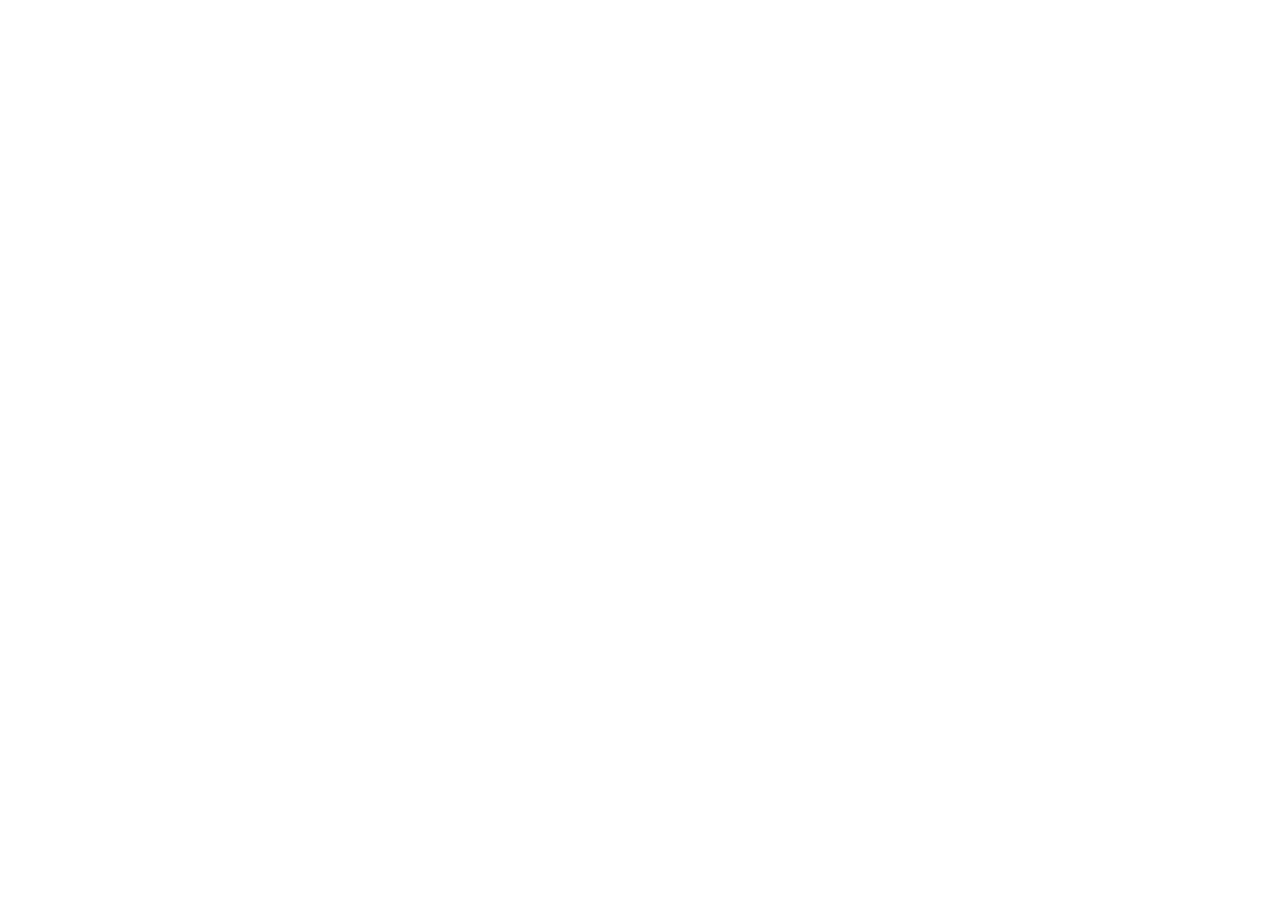
==== app/src/main/resources/templates/admin/adminDashboard.html @ 4fb90c6b "Initial commit" ====
<!-- adminDashboard.html -->

<!-- 
Step-by-Step Explanation of `adminDashboard.html`
This file creates the Admin Dashboard interface for managing doctor-related data 
with search, filter, and modal functionality.


1. Declare the Document Type

   * Use `<!DOCTYPE html>` to ensure HTML5 standards for consistent rendering across browsers.

2. Begin the HTML Document with Thymeleaf Namespace

   * Add the `<html>` tag with `xmlns:th="http://www.thymeleaf.org"` to allow Thymeleaf-specific attributes in Spring-based apps.

3. Head Section – Metadata and Resources

   * Open the `<head>` section for meta info and links to assets and scripts.

4. Set Character Encoding

   * Use UTF-8 to support all characters and prevent encoding issues.

5. Set the Favicon

   * Add a favicon for browser tabs using Thymeleaf pathing: 
     `<link rel="icon" type="image/png" th:href="@{/assets/images/logo/logo.png}" />`.

6. Set the Page Title

   * Give the page a title, e.g., `"Admin Dashboard"`, which will show in the browser tab.

7. Link CSS Stylesheets

   * Include dashboard-specific styles and global site-wide styles:
     - `adminDashboard.css` for layout and design of this page.
     - `style.css` for shared UI components.

8. Link JavaScript Files (with `defer`)

   * Use Thymeleaf's `th:src` to include JS components and utilities:
     - `render.js` (rendering content)
     - `util.js` (utility functions)
     - `header.js` and `footer.js` (for dynamic header/footer)
   * Use `defer` so scripts execute after the HTML is fully parsed.

9. Close the Head and Begin the Body

    * Start the visible part of the webpage. `onload="renderContent()"` is used to call a function when the page is ready.

10. Create the Container

    * Add a `div` with class `container` for layout control.

11. Add a Wrapper Inside the Container

    * Wrap page elements with a `wrapper` div to maintain consistent spacing and organization.

12. Insert a Header Placeholder

    * Add `<div id="header"></div>` for injecting the header via JavaScript.

13. Define the Main Section

    * Use `<main class="main-content">` for the central dashboard area.

14. Add a Search Bar

    * Add an input field with `id="searchBar"` for admin to search content dynamically.

15. Add Filter Dropdowns

    * Use two `<select>` elements:
      - One for time (AM/PM).
      - One for filtering by medical specialty (Cardiologist, Dentist, etc.).

16. Add Content Display Area

    * Insert a `<div id="content"></div>` for dynamic injection of doctor cards or data.

17. Add a Footer Placeholder

    * Use `<div id="footer"></div>` for a JavaScript-rendered footer.

18. Add Modal Structure

    * Include a modal with:
      - A close button (`&times;`)
      - A content area (`#modal-body`) for displaying popup information or forms.

19. Include Page-Specific JavaScript Modules

    * Load JavaScript specific to the admin dashboard:
      - `adminDashboard.js` for dashboard logic.
      - `doctorCard.js` for rendering doctor information cards.
    * Use `type="module"` and `defer` for modern and non-blocking loading.

    HINT:
        `<script type="module" src="../../static/js/adminDashboard.js" defer></script>`
        `<script type="module" src="../../static/js/doctorDashboard.js" defer></script>`
        
        
20. Close the Body and HTML Tags

    * Finish the structure by properly closing all tags.

 -->
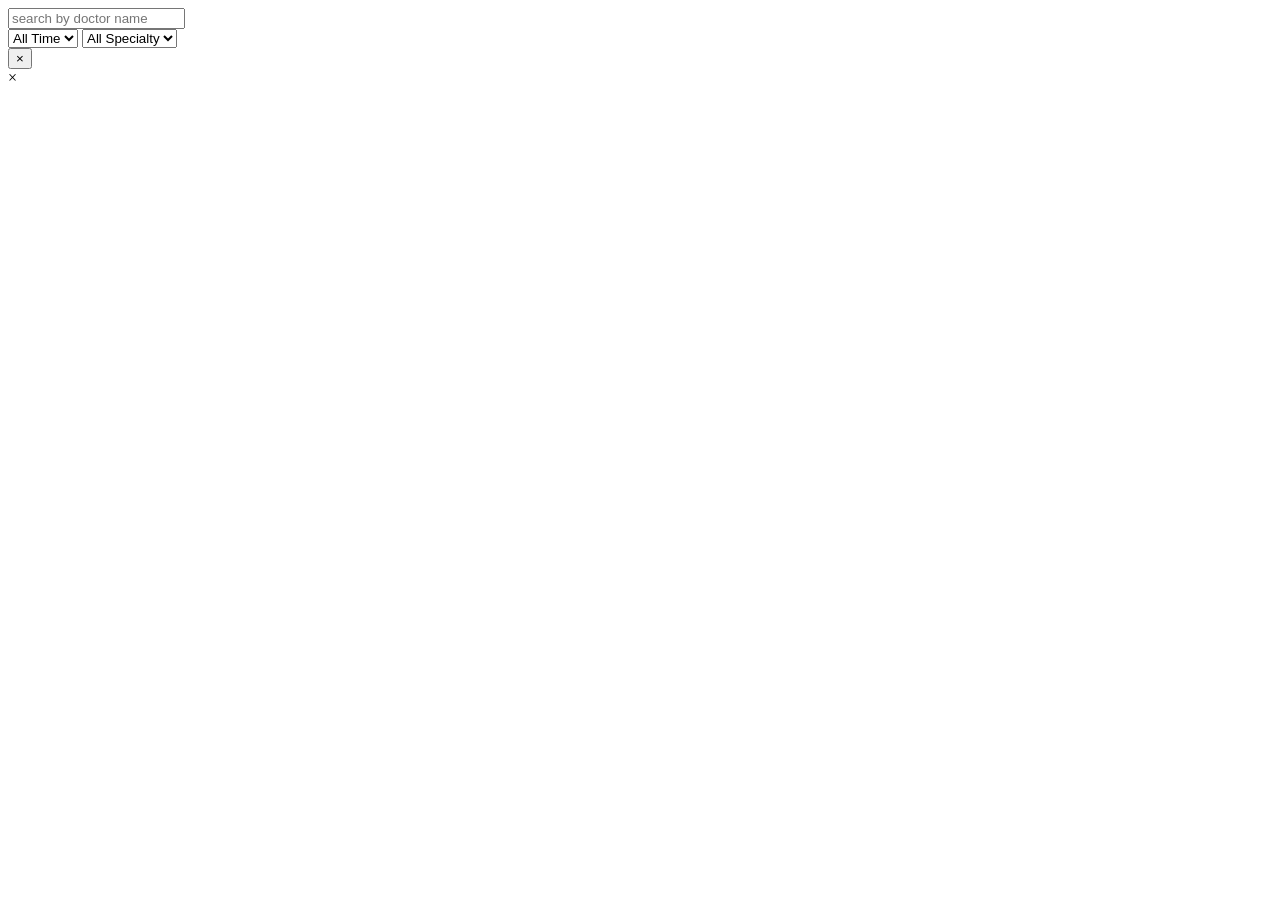
==== commit b38daa71: "Completed front end pages for Clinic Management System" ====
--- a/app/src/main/resources/templates/admin/adminDashboard.html
+++ b/app/src/main/resources/templates/admin/adminDashboard.html
@@ -1,5 +1,49 @@
 <!-- adminDashboard.html -->
-
+<html xmlns:th="http://www.thymeleaf.org">
+    <head>
+        <meta charset="UTF-8">
+        <title>Admin Dashboard</title>
+        <link rel="stylesheet" th:href="@{/assets/css/adminDashboard.css}">
+        <link rel="stylesheet" th:href="@{/assets/css/style.css}">
+        <script th:src="@{/js/render.js}" defer></script>
+        <script th:src="@{/js/util.js}" defer></script>
+        <script th:src="@{/js/header.js}" defer></script>
+        <script th:src="@{/js/footer.js}" defer></script>
+    </head>
+    <body>
+        <div class="container">
+            <div class="wrapper">
+                <div id="header"></div>
+                <main class="main-content">
+                    <div class="search-bar">
+                        <input type="text" id="searchBar" placeholder="search by doctor name" />
+                    </div>
+                    <div class="filter-dropdowns">
+                        <select id="time">
+                            <option value="">All Time</option>
+                        </select>
+                        <select id="specialty">
+                            <option value="">All Specialty</option>
+                        </select>
+                    </div>
+                    <div id="content"></div>
+                </main>
+                <div id="footer"></div>
+                <div class="modal">
+                    <div id="modal-body">
+                        <button id="close-btn">&times;</button>
+                    </div>
+                </div>
+            </div>
+        </div>
+        <div id="modal" class="modal">
+            <span id="closeModal" class="close">&times;</span>
+            <div id="modal-body"></div>
+        </div>
+        <script type="module" src="../js/services/adminDashboard.js" defer></script>
+        <script type="module" src="../js/components/doctorCard.js" defer></script>
+    </body>
+</html>
 <!-- 
 Step-by-Step Explanation of `adminDashboard.html`
 This file creates the Admin Dashboard interface for managing doctor-related data 
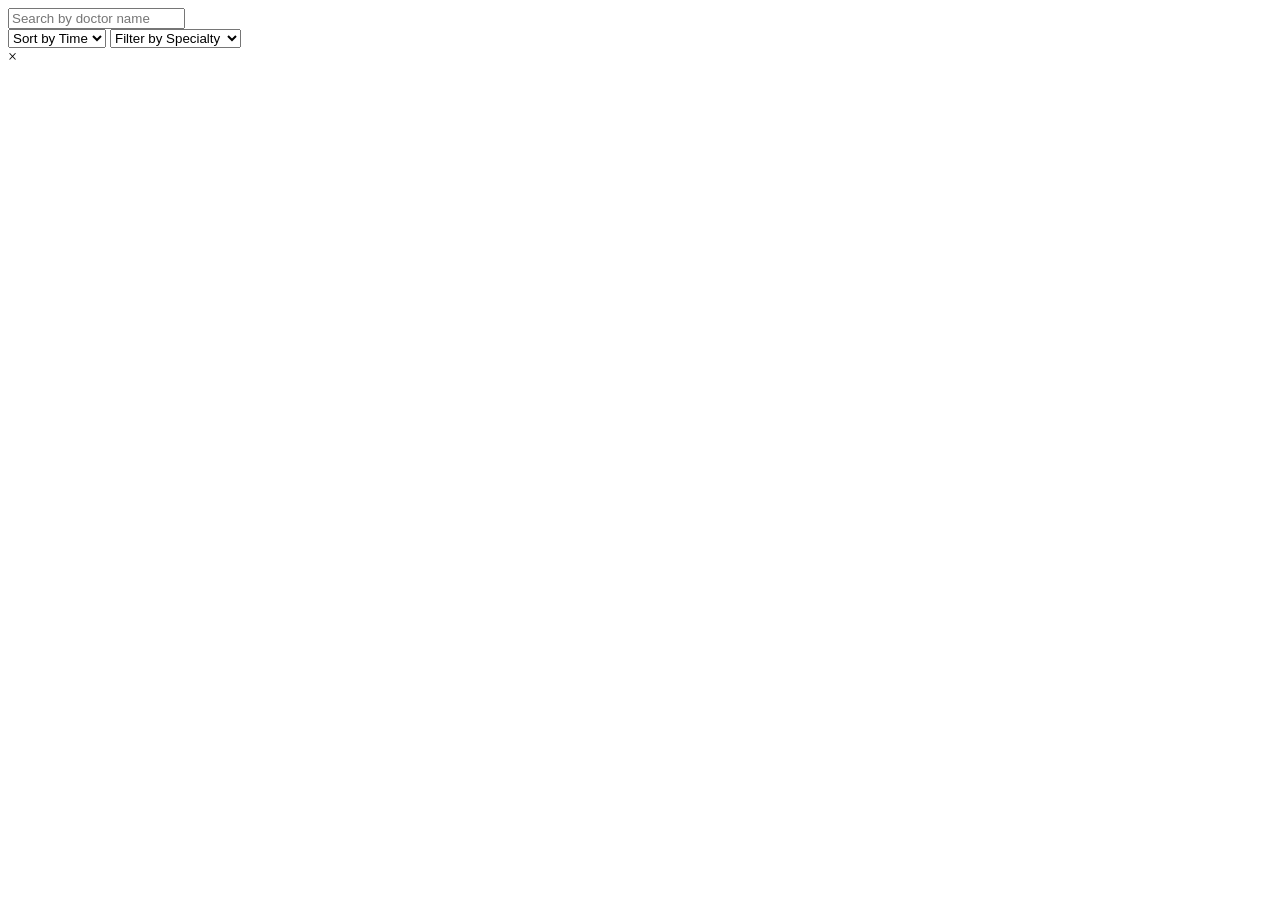
==== commit 5b977144: "Hotfix#3" ====
--- a/app/src/main/resources/templates/admin/adminDashboard.html
+++ b/app/src/main/resources/templates/admin/adminDashboard.html
@@ -1,153 +1,57 @@
 <!-- adminDashboard.html -->
-<html xmlns:th="http://www.thymeleaf.org">
+<!DOCTYPE html>
+<html lang="en" xmlns:th="http://www.thymeleaf.org">
     <head>
         <meta charset="UTF-8">
         <title>Admin Dashboard</title>
+        <link rel="icon" type="image/png" th:href="@{/assets/images/logo/logo.png}" />
         <link rel="stylesheet" th:href="@{/assets/css/adminDashboard.css}">
         <link rel="stylesheet" th:href="@{/assets/css/style.css}">
         <script th:src="@{/js/render.js}" defer></script>
         <script th:src="@{/js/util.js}" defer></script>
-        <script th:src="@{/js/header.js}" defer></script>
-        <script th:src="@{/js/footer.js}" defer></script>
+        <script th:src="@{/js/components/header.js}" defer></script>
+        <script th:src="@{/js/components/footer.js}" defer></script>
+        <script type="module" th:src="@{/js/components/modals.js}"></script>
     </head>
-    <body>
+    <body onload="renderContent()">
         <div class="container">
             <div class="wrapper">
                 <div id="header"></div>
                 <main class="main-content">
-                    <div class="search-bar">
-                        <input type="text" id="searchBar" placeholder="search by doctor name" />
-                    </div>
-                    <div class="filter-dropdowns">
-                        <select id="time">
-                            <option value="">All Time</option>
+                    <input type="text" id="searchBar" class="searchBar" placeholder="Search by doctor name" />
+                    <div class="filter-wrapper">
+                        <select class="filter-select" id="filterTime">
+                            <option value="">Sort by Time</option>
+                            <option value="AM">AM</option>
+                            <option value="PM">PM</option>
                         </select>
-                        <select id="specialty">
-                            <option value="">All Specialty</option>
+                        <select class="filter-select" id="filterSpecialty">
+                            <option value="">Filter by Specialty</option>
+                            <option value="Cardiologist">Cardiologist</option>
+                            <option value="Dermatologist">Dermatologist</option>
+                            <option value="Neurologist">Neurologist</option>
+                            <option value="Pediatrician">Pediatrician</option>
+                            <option value="Orthopedic">Orthopedic</option>
+                            <option value="Gynecologist">Gynecologist</option>
+                            <option value="Psychiatrist">Psychiatrist</option>
+                            <option value="Dentist">Dentist</option>
+                            <option value="Ophthalmologist">Ophthalmologist</option>
+                            <option value="Ent">ENT Specialist</option>
+                            <option value="Urologist">Urologist</option>
+                            <option value="Oncologist">Oncologist</option>
+                            <option value="Gastroenterologist">Gastroenterologist</option>
+                            <option value="General">General Physician</option>
                         </select>
                     </div>
                     <div id="content"></div>
                 </main>
                 <div id="footer"></div>
-                <div class="modal">
-                    <div id="modal-body">
-                        <button id="close-btn">&times;</button>
-                    </div>
-                </div>
             </div>
         </div>
         <div id="modal" class="modal">
             <span id="closeModal" class="close">&times;</span>
             <div id="modal-body"></div>
         </div>
-        <script type="module" src="../js/services/adminDashboard.js" defer></script>
-        <script type="module" src="../js/components/doctorCard.js" defer></script>
+        <script type="module" th:src="@{/js/adminDashboard.js}" defer></script>
     </body>
 </html>
-<!-- 
-Step-by-Step Explanation of `adminDashboard.html`
-This file creates the Admin Dashboard interface for managing doctor-related data 
-with search, filter, and modal functionality.
-
-
-1. Declare the Document Type
-
-   * Use `<!DOCTYPE html>` to ensure HTML5 standards for consistent rendering across browsers.
-
-2. Begin the HTML Document with Thymeleaf Namespace
-
-   * Add the `<html>` tag with `xmlns:th="http://www.thymeleaf.org"` to allow Thymeleaf-specific attributes in Spring-based apps.
-
-3. Head Section – Metadata and Resources
-
-   * Open the `<head>` section for meta info and links to assets and scripts.
-
-4. Set Character Encoding
-
-   * Use UTF-8 to support all characters and prevent encoding issues.
-
-5. Set the Favicon
-
-   * Add a favicon for browser tabs using Thymeleaf pathing: 
-     `<link rel="icon" type="image/png" th:href="@{/assets/images/logo/logo.png}" />`.
-
-6. Set the Page Title
-
-   * Give the page a title, e.g., `"Admin Dashboard"`, which will show in the browser tab.
-
-7. Link CSS Stylesheets
-
-   * Include dashboard-specific styles and global site-wide styles:
-     - `adminDashboard.css` for layout and design of this page.
-     - `style.css` for shared UI components.
-
-8. Link JavaScript Files (with `defer`)
-
-   * Use Thymeleaf's `th:src` to include JS components and utilities:
-     - `render.js` (rendering content)
-     - `util.js` (utility functions)
-     - `header.js` and `footer.js` (for dynamic header/footer)
-   * Use `defer` so scripts execute after the HTML is fully parsed.
-
-9. Close the Head and Begin the Body
-
-    * Start the visible part of the webpage. `onload="renderContent()"` is used to call a function when the page is ready.
-
-10. Create the Container
-
-    * Add a `div` with class `container` for layout control.
-
-11. Add a Wrapper Inside the Container
-
-    * Wrap page elements with a `wrapper` div to maintain consistent spacing and organization.
-
-12. Insert a Header Placeholder
-
-    * Add `<div id="header"></div>` for injecting the header via JavaScript.
-
-13. Define the Main Section
-
-    * Use `<main class="main-content">` for the central dashboard area.
-
-14. Add a Search Bar
-
-    * Add an input field with `id="searchBar"` for admin to search content dynamically.
-
-15. Add Filter Dropdowns
-
-    * Use two `<select>` elements:
-      - One for time (AM/PM).
-      - One for filtering by medical specialty (Cardiologist, Dentist, etc.).
-
-16. Add Content Display Area
-
-    * Insert a `<div id="content"></div>` for dynamic injection of doctor cards or data.
-
-17. Add a Footer Placeholder
-
-    * Use `<div id="footer"></div>` for a JavaScript-rendered footer.
-
-18. Add Modal Structure
-
-    * Include a modal with:
-      - A close button (`&times;`)
-      - A content area (`#modal-body`) for displaying popup information or forms.
-
-19. Include Page-Specific JavaScript Modules
-
-    * Load JavaScript specific to the admin dashboard:
-      - `adminDashboard.js` for dashboard logic.
-      - `doctorCard.js` for rendering doctor information cards.
-    * Use `type="module"` and `defer` for modern and non-blocking loading.
-
-    HINT:
-        `<script type="module" src="../../static/js/adminDashboard.js" defer></script>`
-        `<script type="module" src="../../static/js/doctorDashboard.js" defer></script>`
-        
-        
-20. Close the Body and HTML Tags
-
-    * Finish the structure by properly closing all tags.
-
- -->
-
